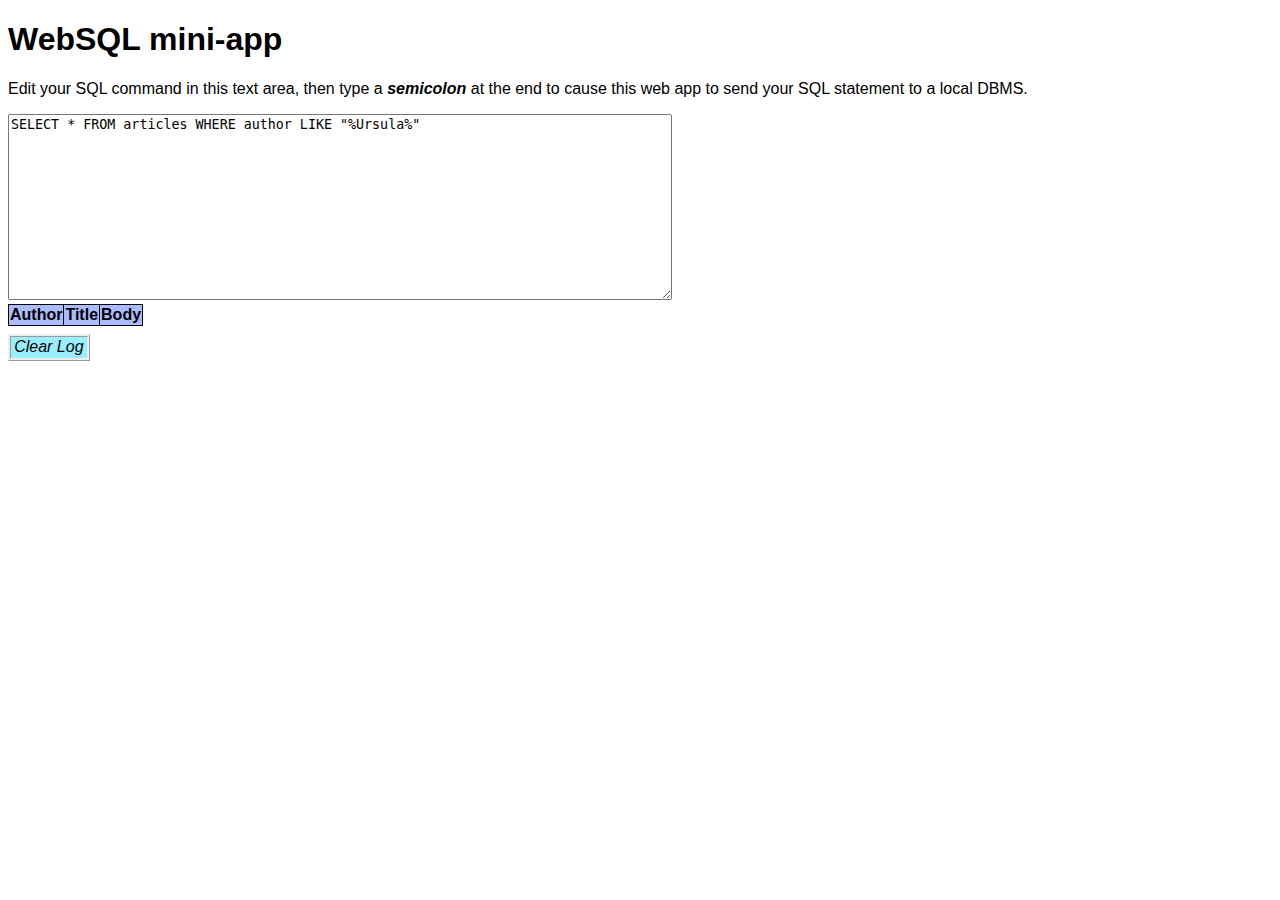
==== miniDB/index.html @ e3f36410 "Mini-app that shows how to use webdb.js, html5sql.js, and webSQL. moved in from surge.sh" ====
<!DOCTYPE html>
<html lang="en">

<head>
  <meta charset="utf-8"></meta>
  <title>WebSQL mini-app</title>
  <link rel="stylesheet" href="base.css">
</head>

<body>
  <h1>WebSQL mini-app</h1>

  <p>Edit your SQL command in this text area, then type a <span id="sc">semicolon</span> at the end to cause this web app to send your SQL statement to a local DBMS.</p>
  <textarea id="cmd" cols="80" rows="12" placeholder="Enter SQL statement">SELECT * FROM articles WHERE author LIKE "%Ursula%"</textarea>

  <table id="dbOut">
    <tr><th>Author</th> <th>Title</th> <th>Body</th></tr>
  </table>

  <div id="rmLog">Clear Log</div>
  <p id="pLog"></p>

  <script src="http://code.jquery.com/jquery-2.1.4.min.js"></script>
  <script src="http://html5sql.com/js/html5sql.js"></script>
  <script src="webdb.js"></script>
  <script src="index.js"></script>
</body>

</html>
---- miniDB/base.css ----
body { font-family: Helvetica, Arial, sans-serif; }

table, th, td {
  border: 1px solid black;
  border-collapse: collapse;
}
th { background-color: #abf;}

#sc {
  font-style: italic;
  font-weight: bold;
}

#rmLog {
  display: inline-block;
  font-style: oblique;
  margin-top: 0.5rem;
  padding: 0.1rem 0.2rem;
/*  border: 3px black;*/
  border-style: ridge;
  background-color: #9ef;
}
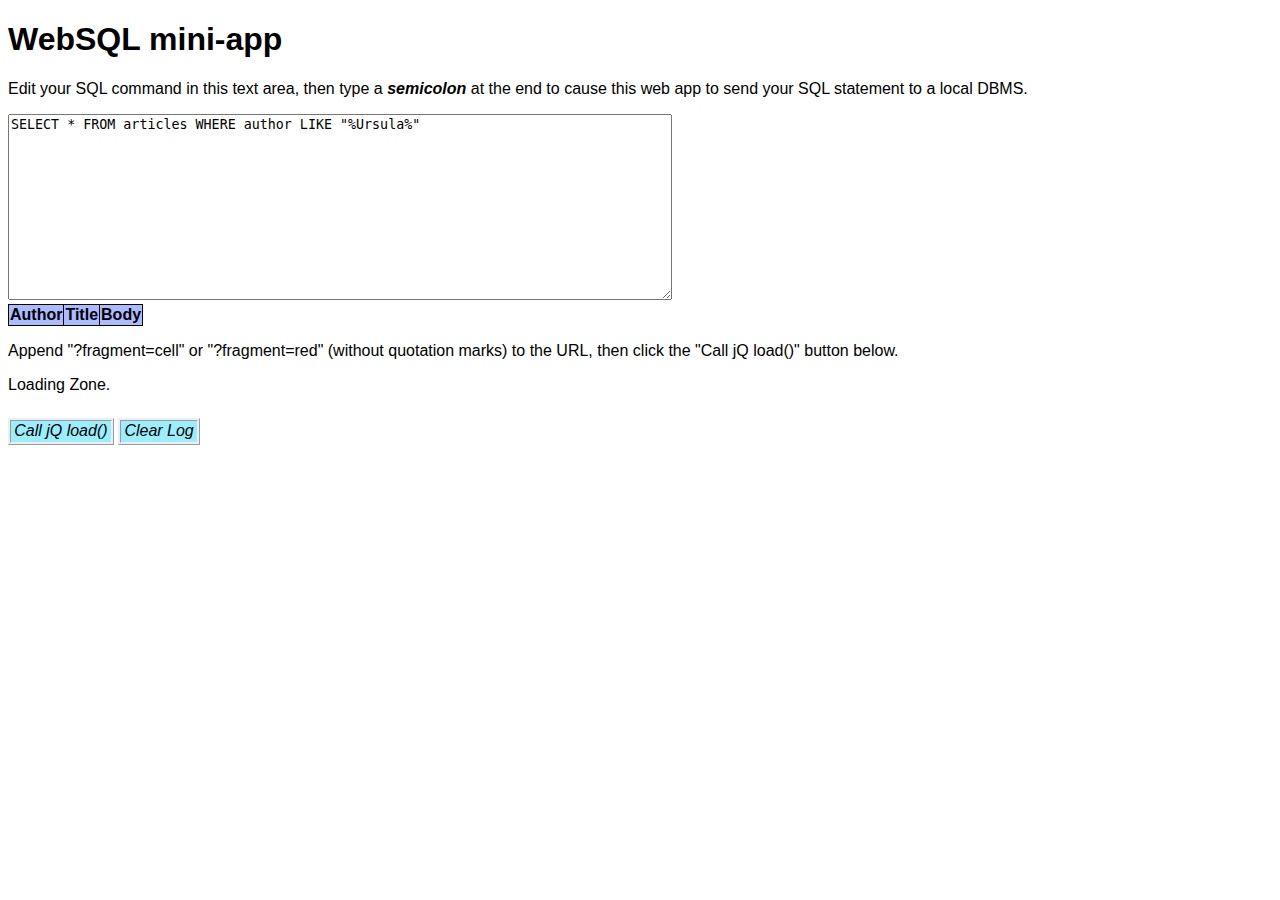
==== commit c22df56b: "Added jQ load() and simple routes" ====
--- a/miniDB/index.html
+++ b/miniDB/index.html
@@ -17,7 +17,13 @@
     <tr><th>Author</th> <th>Title</th> <th>Body</th></tr>
   </table>
 
-  <div id="rmLog">Clear Log</div>
+  <p>Append &quot;?fragment=cell&quot;
+     or &quot;?fragment=red&quot; (without quotation marks) to the URL,
+     then click the &quot;Call jQ load()&quot; button below.</p>
+  <p id="loadingZone">Loading Zone.</p>
+  <div id="jqLoad">Call jQ load()</div>
+
+  <p id="rmLog">Clear Log</p>
   <p id="pLog"></p>
 
   <script src="http://code.jquery.com/jquery-2.1.4.min.js"></script>
--- a/miniDB/base.css
+++ b/miniDB/base.css
@@ -11,7 +11,7 @@
   font-weight: bold;
 }
 
-#rmLog {
+#rmLog, #jqLoad {
   display: inline-block;
   font-style: oblique;
   margin-top: 0.5rem;
@@ -20,3 +20,6 @@
   border-style: ridge;
   background-color: #9ef;
 }
+
+#redDiv  { color: red;   background-color: pink;  }
+#cellDiv { color: green; background-color: #eee; }
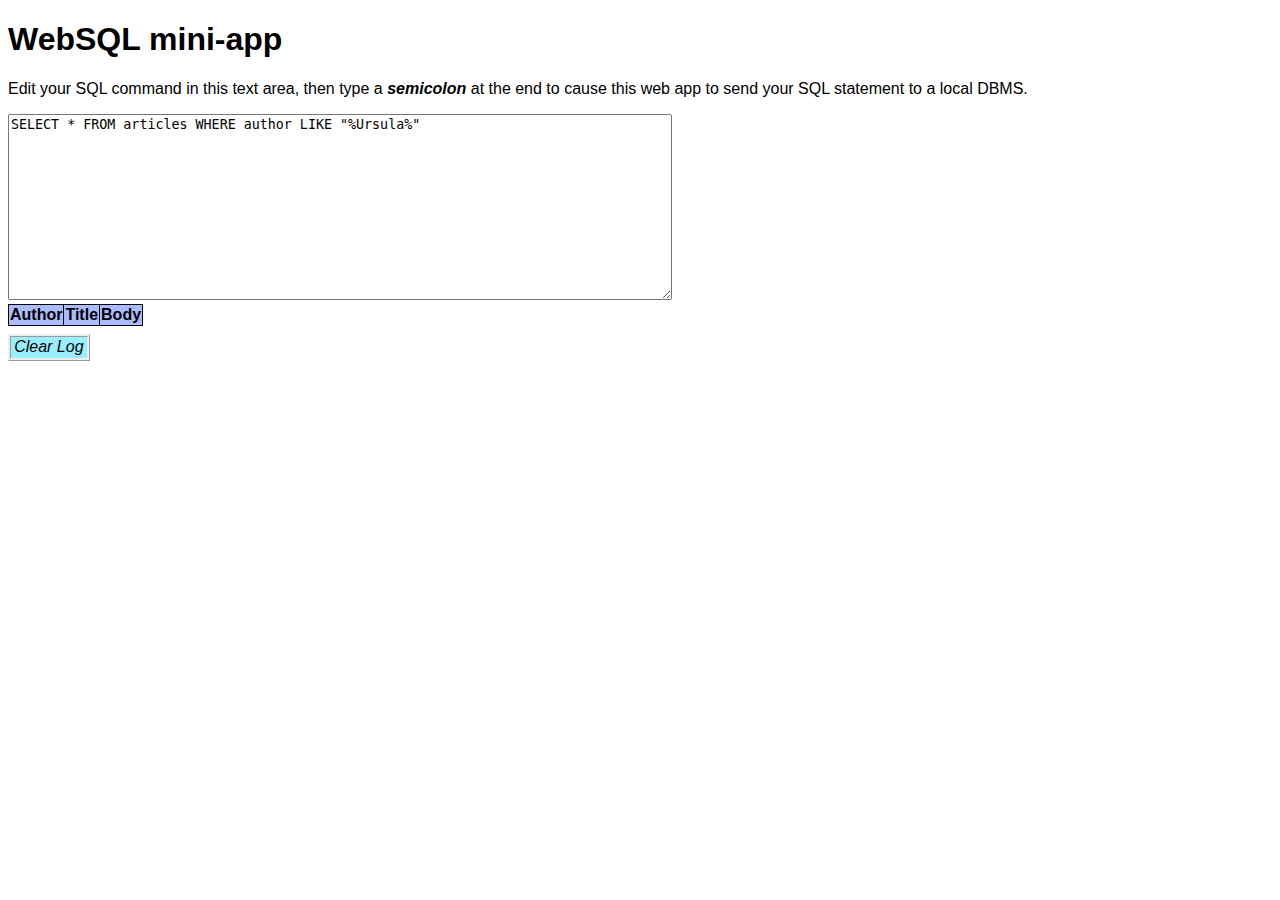
==== commit 9a162dae: "Rm'd dynamic HTML load()" ====
--- a/miniDB/index.html
+++ b/miniDB/index.html
@@ -17,12 +17,6 @@
     <tr><th>Author</th> <th>Title</th> <th>Body</th></tr>
   </table>
 
-  <p>Append &quot;?fragment=cell&quot;
-     or &quot;?fragment=red&quot; (without quotation marks) to the URL,
-     then click the &quot;Call jQ load()&quot; button below.</p>
-  <p id="loadingZone">Loading Zone.</p>
-  <div id="jqLoad">Call jQ load()</div>
-
   <p id="rmLog">Clear Log</p>
   <p id="pLog"></p>
 
--- a/miniDB/base.css
+++ b/miniDB/base.css
@@ -1,24 +1,23 @@
-body { font-family: Helvetica, Arial, sans-serif; }
+body { font-family: Helvetica, Arial, sans-serif }
 
 table, th, td {
   border: 1px solid black;
-  border-collapse: collapse;
+  border-collapse: collapse
 }
-th { background-color: #abf;}
+th { background-color: #abf }
 
 #sc {
   font-style: italic;
-  font-weight: bold;
+  font-weight: bold
 }
 
-#rmLog, #jqLoad {
+#rmLog {
   display: inline-block;
   font-style: oblique;
   margin-top: 0.5rem;
   padding: 0.1rem 0.2rem;
-/*  border: 3px black;*/
   border-style: ridge;
-  background-color: #9ef;
+  background-color: #9ef
 }
 
 #redDiv  { color: red;   background-color: pink;  }
